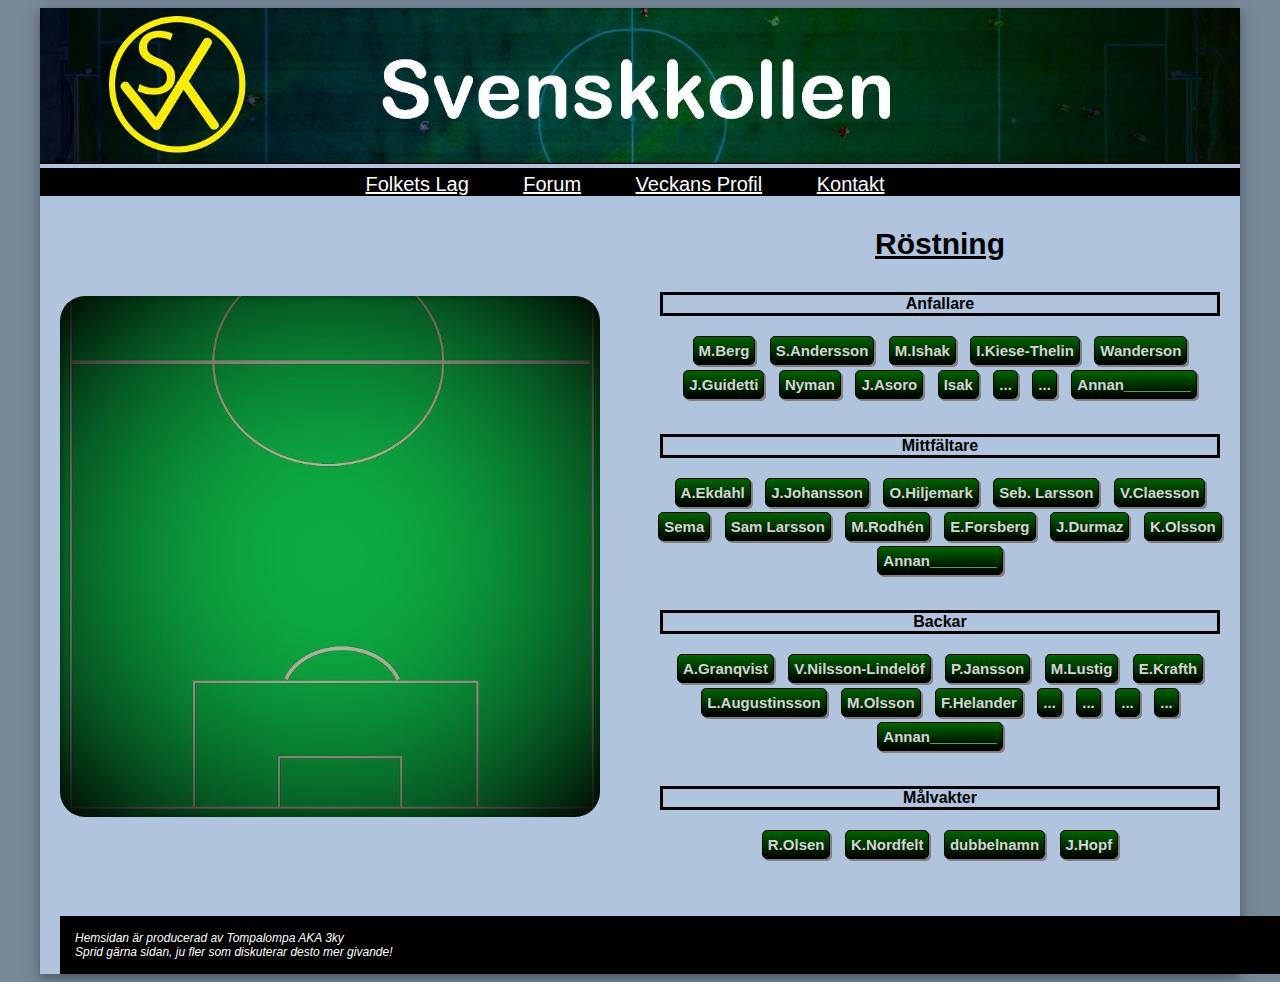
==== index.html @ c9612d56 "First upload website" ====
<!doctype html>

<html>
    
    <head>
    
        <meta charset="utf-8" />
        <meta name="keywords" content="fotboll, spelare, fotbollsspelare, landslag, europa">
        <meta name="description" content="Vi samlar information om landslagsaktuella svenskar">
        <title>Landslagsaktuella svenska fotbollsspelare</title>
        <link rel="stylesheet" type="text/css" href="css/main.css">
        <link rel="icon" href="img/logga.png">
    
    </head>
    
    <body>
        <div class="wrapper">
                <img src="img/banner.JPG" class="banner"/>
            <div id="navigering" class="topnav">   
                <a href="index.html">Folkets Lag</a>
                <!-- <a href="">Betyg</a> -->
                <a href="forum.html">Forum</a>
                <a href="vp.html">Veckans Profil</a>
                <a href="kontakt.html">Kontakt</a>
            </div>
            <div class="content">
                <div id="left">
                         <img src="img/plan.JPG" class="planbild"/>  
                </div>    

                <div id="right">
                    <h3>Röstning</h3>
                        <h4>Anfallare</h4>
                            <h5>M.Berg</h5>
                            <h5>S.Andersson</h5>
                            <h5>M.Ishak</h5>
                            <h5>I.Kiese-Thelin</h5>
                            <h5>Wanderson</h5>
                            <h5>J.Guidetti</h5>
                            <h5>Nyman</h5>
                            <h5>J.Asoro</h5>
                            <h5>Isak</h5>
                            <h5>...</h5>
                            <h5>...</h5>
                            <h5>Annan________</h5>
                        <h4>Mittfältare</h4>
                            <h5>A.Ekdahl</h5>
                            <h5>J.Johansson</h5>
                            <h5>O.Hiljemark</h5>
                            <h5>Seb. Larsson</h5>
                            <h5>V.Claesson</h5>
                            <h5>Sema</h5>
                            <h5>Sam Larsson</h5>
                            <h5>M.Rodhén</h5>
                            <h5>E.Forsberg</h5>
                            <h5>J.Durmaz</h5>
                            <h5>K.Olsson</h5>
                            <h5>Annan________</h5>
                        <h4>Backar</h4>
                            <h5>A.Granqvist</h5>
                            <h5>V.Nilsson-Lindelöf</h5>
                            <h5>P.Jansson</h5>
                            <h5>M.Lustig</h5>
                            <h5>E.Krafth</h5>
                            <h5>L.Augustinsson</h5>
                            <h5>M.Olsson</h5>
                            <h5>F.Helander</h5>
                            <h5>...</h5>
                            <h5>...</h5>
                            <h5>...</h5>
                            <h5>...</h5>
                            <h5>Annan________</h5>
                        <h4>Målvakter</h4>
                            <h5>R.Olsen</h5>
                            <h5>K.Nordfelt</h5>
                            <h5>dubbelnamn</h5>
                            <h5>J.Hopf</h5>
                    </div>
            </div>
            <p id="footer">Hemsidan är producerad av Tompalompa AKA 3ky<br>Sprid gärna sidan, ju fler som diskuterar desto mer givande!</p>
        </div>
        
        <script src="script/main.js")></script>
    </body>


</html>
---- css/main.css ----
body{
    font-family: helvetica, arial;
    background-color: lightslategray;
}
.wrapper{
    width: 1200px;
    height: 100%;
    box-shadow: 0 4px 8px 0 rgba(0, 0, 0, 0.2), 0 6px 20px 0 rgba(0, 0, 0, 0.19);
    margin: 0px auto;
    background-color: lightsteelblue;
}
.banner{
    width: 100%;
    margin: 0px;
}
#navigering{
    text-align: center;
}
.topnav {
    padding-top: 5px;
    background-color:black;
}
.topnav a {
    padding: 0px 40px 0px 10px;
    font-size: 20px;
    color: white;
    display: inline-block;
}
#left{
    width: 50%;
    height: 700px;
    float: left;
}
#left h3, h4, p{
    margin: 20px;
}
.planbild{
    margin: 100px 20px;
    width: 90%;
    border-radius: 25px;
}
#right{
    width: 50%;
    text-align: center;
    float: left;
}
#right h3{
    text-decoration: underline;
    font-size: 30px;
    padding: 1px 5px 1px 5px;
    margin: 30px 5px 5px 5px;
}
h4{
    margin-top:30px;
    border-style: solid;
}
#right h5{
    background-image: linear-gradient(darkgreen, black);
    box-shadow: 2px 2px grey;
    display: inline-block;
    border: 1px solid black;
    border-radius: 5px;
    padding: 5px 5px 5px 5px;
    margin: 0px 5px 5px 5px;
    font-size: 15px;
    color: lightgray;
}
#right h5:hover{
    background-image: linear-gradient(green, darkgreen);
}
.content::after{
    content: "";
    display: table;
    clear: both;
}
.sb{
    margin: 20px auto;
    width: 200px;
    border-radius: 20px;
    box-shadow: 4px 4px grey;
}
#contact{
    width: 400px;
    margin-left: 30px;
}
#footer{
    width: 100%;
    background-color: black;
    color: white;
    padding: 15px;
    font-style: italic;
    font-size: 12px;
    margin-bottom: 0px;
}
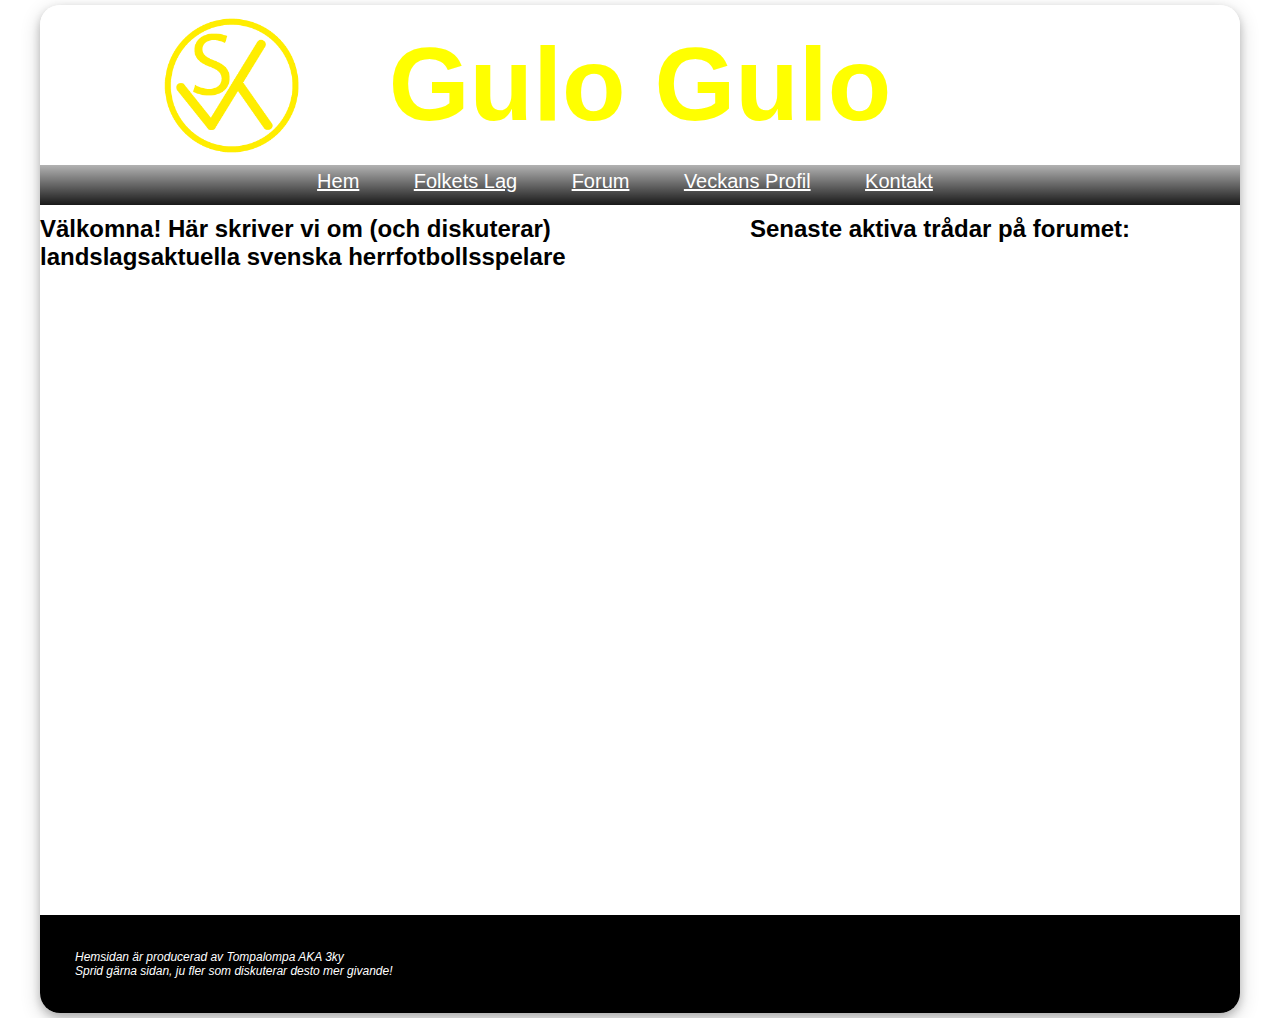
==== commit 336351f3: "andra uppladdning" ====
--- a/index.html
+++ b/index.html
@@ -6,78 +6,46 @@
     
         <meta charset="utf-8" />
         <meta name="keywords" content="fotboll, spelare, fotbollsspelare, landslag, europa">
-        <meta name="description" content="Vi samlar information om landslagsaktuella svenskar">
-        <title>Landslagsaktuella svenska fotbollsspelare</title>
+        <meta name="description" content="Vi samlar information om landslagsaktuella herrfotbollsspelare">
+        <title>Landslagsaktuella svenska herrfotbollsspelare</title>
         <link rel="stylesheet" type="text/css" href="css/main.css">
         <link rel="icon" href="img/logga.png">
     
     </head>
     
     <body>
+        
         <div class="wrapper">
-                <img src="img/banner.JPG" class="banner"/>
+            <div id="banner"><h1>Gulo Gulo</h1>
+            <div id="logo"></div>
+            </div>
+            
             <div id="navigering" class="topnav">   
-                <a href="index.html">Folkets Lag</a>
+                <a href="index.html">Hem</a>
+                <a href="fl.html">Folkets Lag</a>
                 <!-- <a href="">Betyg</a> -->
                 <a href="forum.html">Forum</a>
                 <a href="vp.html">Veckans Profil</a>
                 <a href="kontakt.html">Kontakt</a>
-            </div>
+            </div>  
+            
+            
+
             <div class="content">
                 <div id="left">
-                         <img src="img/plan.JPG" class="planbild"/>  
+                    <h2>Välkomna! Här skriver vi om (och diskuterar) landslagsaktuella svenska herrfotbollsspelare</h2>
+                    
                 </div>    
 
                 <div id="right">
-                    <h3>Röstning</h3>
-                        <h4>Anfallare</h4>
-                            <h5>M.Berg</h5>
-                            <h5>S.Andersson</h5>
-                            <h5>M.Ishak</h5>
-                            <h5>I.Kiese-Thelin</h5>
-                            <h5>Wanderson</h5>
-                            <h5>J.Guidetti</h5>
-                            <h5>Nyman</h5>
-                            <h5>J.Asoro</h5>
-                            <h5>Isak</h5>
-                            <h5>...</h5>
-                            <h5>...</h5>
-                            <h5>Annan________</h5>
-                        <h4>Mittfältare</h4>
-                            <h5>A.Ekdahl</h5>
-                            <h5>J.Johansson</h5>
-                            <h5>O.Hiljemark</h5>
-                            <h5>Seb. Larsson</h5>
-                            <h5>V.Claesson</h5>
-                            <h5>Sema</h5>
-                            <h5>Sam Larsson</h5>
-                            <h5>M.Rodhén</h5>
-                            <h5>E.Forsberg</h5>
-                            <h5>J.Durmaz</h5>
-                            <h5>K.Olsson</h5>
-                            <h5>Annan________</h5>
-                        <h4>Backar</h4>
-                            <h5>A.Granqvist</h5>
-                            <h5>V.Nilsson-Lindelöf</h5>
-                            <h5>P.Jansson</h5>
-                            <h5>M.Lustig</h5>
-                            <h5>E.Krafth</h5>
-                            <h5>L.Augustinsson</h5>
-                            <h5>M.Olsson</h5>
-                            <h5>F.Helander</h5>
-                            <h5>...</h5>
-                            <h5>...</h5>
-                            <h5>...</h5>
-                            <h5>...</h5>
-                            <h5>Annan________</h5>
-                        <h4>Målvakter</h4>
-                            <h5>R.Olsen</h5>
-                            <h5>K.Nordfelt</h5>
-                            <h5>dubbelnamn</h5>
-                            <h5>J.Hopf</h5>
-                    </div>
+                    <h2>Senaste aktiva trådar på forumet:</h2>
+                    
+                </div>
             </div>
-            <p id="footer">Hemsidan är producerad av Tompalompa AKA 3ky<br>Sprid gärna sidan, ju fler som diskuterar desto mer givande!</p>
+            <div id="footer">
+            <p>Hemsidan är producerad av Tompalompa AKA 3ky<br>Sprid gärna sidan, ju fler som diskuterar desto mer givande!</p>
+            </div>
+
         </div>
         
         <script src="script/main.js")></script>
--- a/css/main.css
+++ b/css/main.css
@@ -1,30 +1,57 @@
+*{
+    margin: 0;
+    box-sizing: border-box;
+}
 body{
-    font-family: helvetica, arial;
-    background-color: lightslategray;
+    font-family: "Helvetica", "Arial";
+    background-image: url(../img/arena.jpg);
+    background-size: cover;
+    background-attachment: fixed;
 }
 .wrapper{
     width: 1200px;
-    height: 100%;
+    height: 95%;
     box-shadow: 0 4px 8px 0 rgba(0, 0, 0, 0.2), 0 6px 20px 0 rgba(0, 0, 0, 0.19);
-    margin: 0px auto;
-    background-color: lightsteelblue;
+    margin: 5px auto;
+    background-color: rgba(255,255,255,0.9);
+    border-radius: 20px;
 }
-.banner{
+#banner{
+    text-align: center;
+    color: yellow;
+    font-size: 52px;
+    padding-top: 20px;
     width: 100%;
-    margin: 0px;
+    height: 200px;
+    background-image: url(../img/banner.jpg);
+    background-size: cover;
+    border-radius: 20px 20px 0px 0px;
+}
+#logo{
+    background-image: url(../img/loggagulkomp.png);
+    height: 223px;
+    width: 223px;
+    transform: scale(0.6, 0.6);
+    margin-top: -170px;
+    margin-left: 80px;
+
 }
 #navigering{
     text-align: center;
 }
 .topnav {
-    padding-top: 5px;
-    background-color:black;
+    background-image: linear-gradient(rgba(0, 0, 0, 0.3), rgba(0, 0, 0, 0.9));
+    height: 40px;
+    padding: 5px;
+    margin-top: -40px;
+    margin-bottom: 10px;
 }
 .topnav a {
     padding: 0px 40px 0px 10px;
     font-size: 20px;
     color: white;
     display: inline-block;
+    margin-bottom: 
 }
 #left{
     width: 50%;
@@ -90,6 +117,7 @@
     padding: 15px;
     font-style: italic;
     font-size: 12px;
-    margin-bottom: 0px;
+    margin: 0px;
+    border-radius: 0px 0px 20px 20px;
 }
 
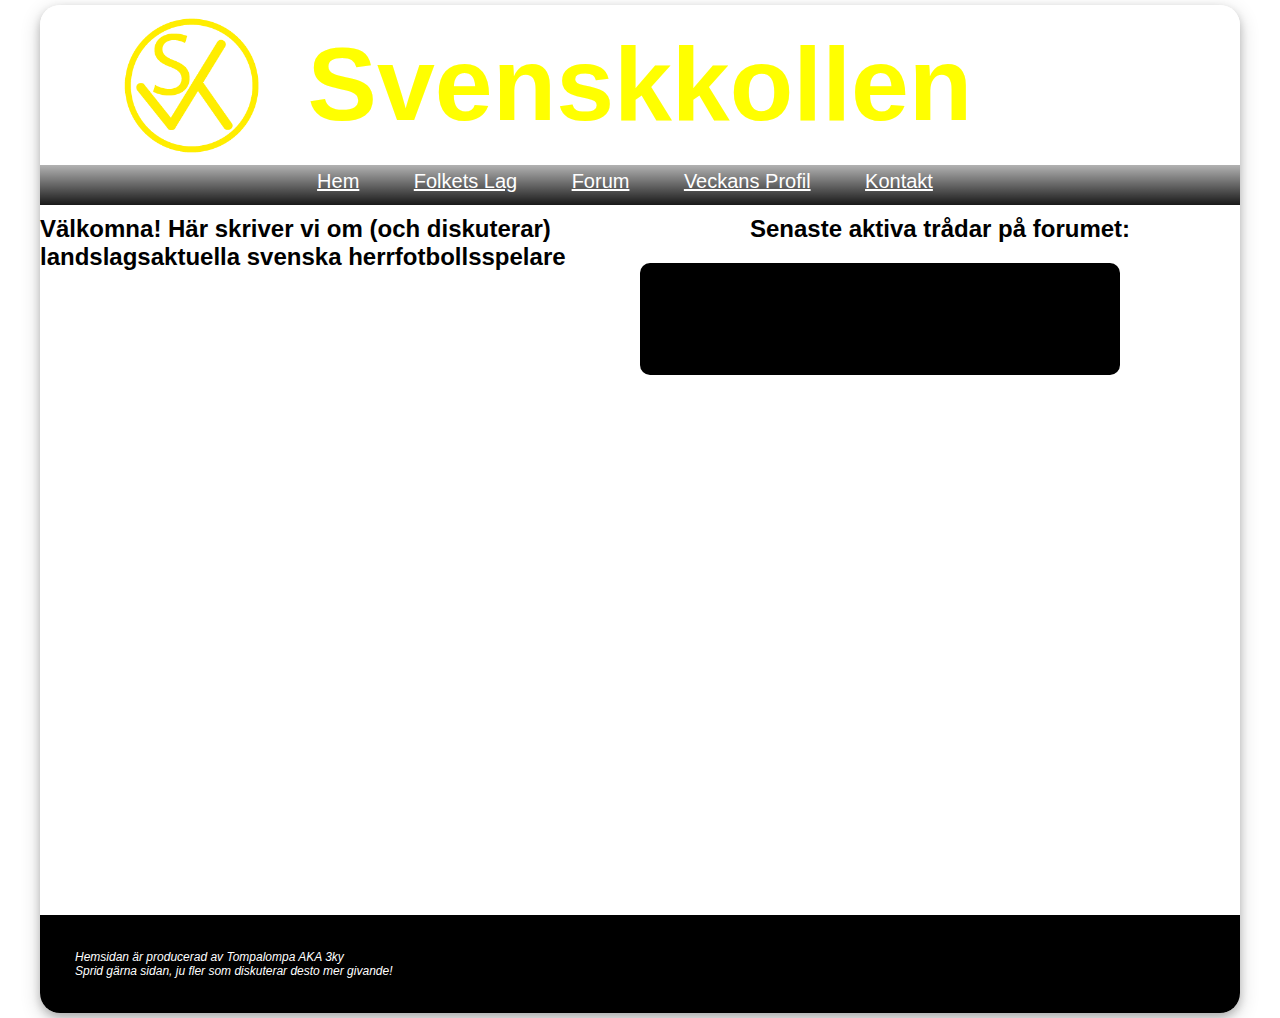
==== commit f74c78f1: "tredje uppladdning" ====
--- a/index.html
+++ b/index.html
@@ -1,25 +1,21 @@
 <!doctype html>
 
 <html>
-    
     <head>
-    
         <meta charset="utf-8" />
         <meta name="keywords" content="fotboll, spelare, fotbollsspelare, landslag, europa">
         <meta name="description" content="Vi samlar information om landslagsaktuella herrfotbollsspelare">
         <title>Landslagsaktuella svenska herrfotbollsspelare</title>
         <link rel="stylesheet" type="text/css" href="css/main.css">
         <link rel="icon" href="img/logga.png">
-    
     </head>
-    
+
     <body>
-        
         <div class="wrapper">
-            <div id="banner"><h1>Gulo Gulo</h1>
-            <div id="logo"></div>
+            <div id="banner">
+                <h1>Svenskkollen</h1>
+                <div id="logo"></div>
             </div>
-            
             <div id="navigering" class="topnav">   
                 <a href="index.html">Hem</a>
                 <a href="fl.html">Folkets Lag</a>
@@ -27,29 +23,24 @@
                 <a href="forum.html">Forum</a>
                 <a href="vp.html">Veckans Profil</a>
                 <a href="kontakt.html">Kontakt</a>
-            </div>  
-            
-            
-
+            </div>
             <div class="content">
                 <div id="left">
                     <h2>Välkomna! Här skriver vi om (och diskuterar) landslagsaktuella svenska herrfotbollsspelare</h2>
-                    
                 </div>    
-
                 <div id="right">
                     <h2>Senaste aktiva trådar på forumet:</h2>
-                    
+                    <div class="forumBox">
+                        <p>2018-10-17: Berg - Ska han fortfarande vara given i startelvan?</p>
+                        <p>2018-10-17: Kan Martin Olsson hållas utanför startelvan?</p>
+                        <p>2018-10-17: Vilka landslagströjor är snyggast genom tiderna?</p>
+                    </div>
                 </div>
             </div>
             <div id="footer">
             <p>Hemsidan är producerad av Tompalompa AKA 3ky<br>Sprid gärna sidan, ju fler som diskuterar desto mer givande!</p>
             </div>
-
         </div>
-        
         <script src="script/main.js")></script>
     </body>
-
-
 </html>--- a/css/main.css
+++ b/css/main.css
@@ -18,7 +18,7 @@
 }
 #banner{
     text-align: center;
-    color: yellow;
+    color: rgb(255, 255, 0);
     font-size: 52px;
     padding-top: 20px;
     width: 100%;
@@ -33,8 +33,7 @@
     width: 223px;
     transform: scale(0.6, 0.6);
     margin-top: -170px;
-    margin-left: 80px;
-
+    margin-left: 40px;
 }
 #navigering{
     text-align: center;
@@ -71,17 +70,23 @@
     text-align: center;
     float: left;
 }
-#right h3{
+.forumBox {
+    width: 80%;
+    height: 80%;
+    background-color: black;
+    border-radius: 10px;
+}
+#right h3 {
     text-decoration: underline;
     font-size: 30px;
     padding: 1px 5px 1px 5px;
     margin: 30px 5px 5px 5px;
 }
-h4{
+h4 {
     margin-top:30px;
     border-style: solid;
 }
-#right h5{
+#right h5 {
     background-image: linear-gradient(darkgreen, black);
     box-shadow: 2px 2px grey;
     display: inline-block;
@@ -92,10 +97,10 @@
     font-size: 15px;
     color: lightgray;
 }
-#right h5:hover{
+#right h5:hover {
     background-image: linear-gradient(green, darkgreen);
 }
-.content::after{
+.content::after {
     content: "";
     display: table;
     clear: both;
